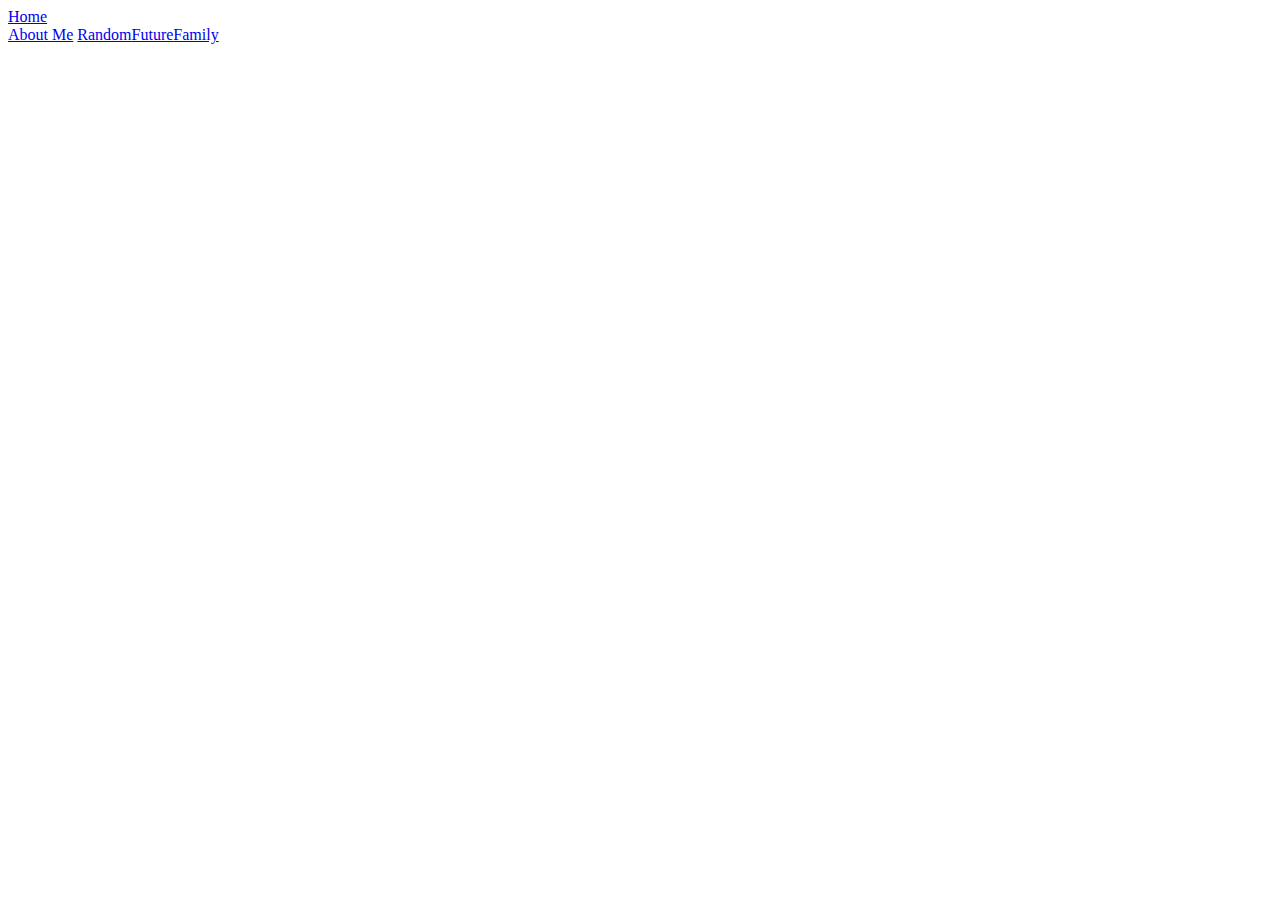
==== html/about_me.html @ 6192fa10 "index changes 10/3/2023" ====
<!DOCTYPE html>
<html lang="en">
<head>
    <meta charset="UTF-8">
    <meta name="viewport" content="width=device-width, initial-scale=1.0">
    <title>About Me</title>
</head>
<body>
    <header><a href="index.html">Home</a></header>
    <header><a href="../Personal Project/html/about_me.html">About Me</a> <a href="../Personal Project/html/random.html">Random</a><a href="../Personal Project/html/dreams.html">Future</a><a href="../Personal Project/html/family.html">Family</a></header>
    
</body>
</html>
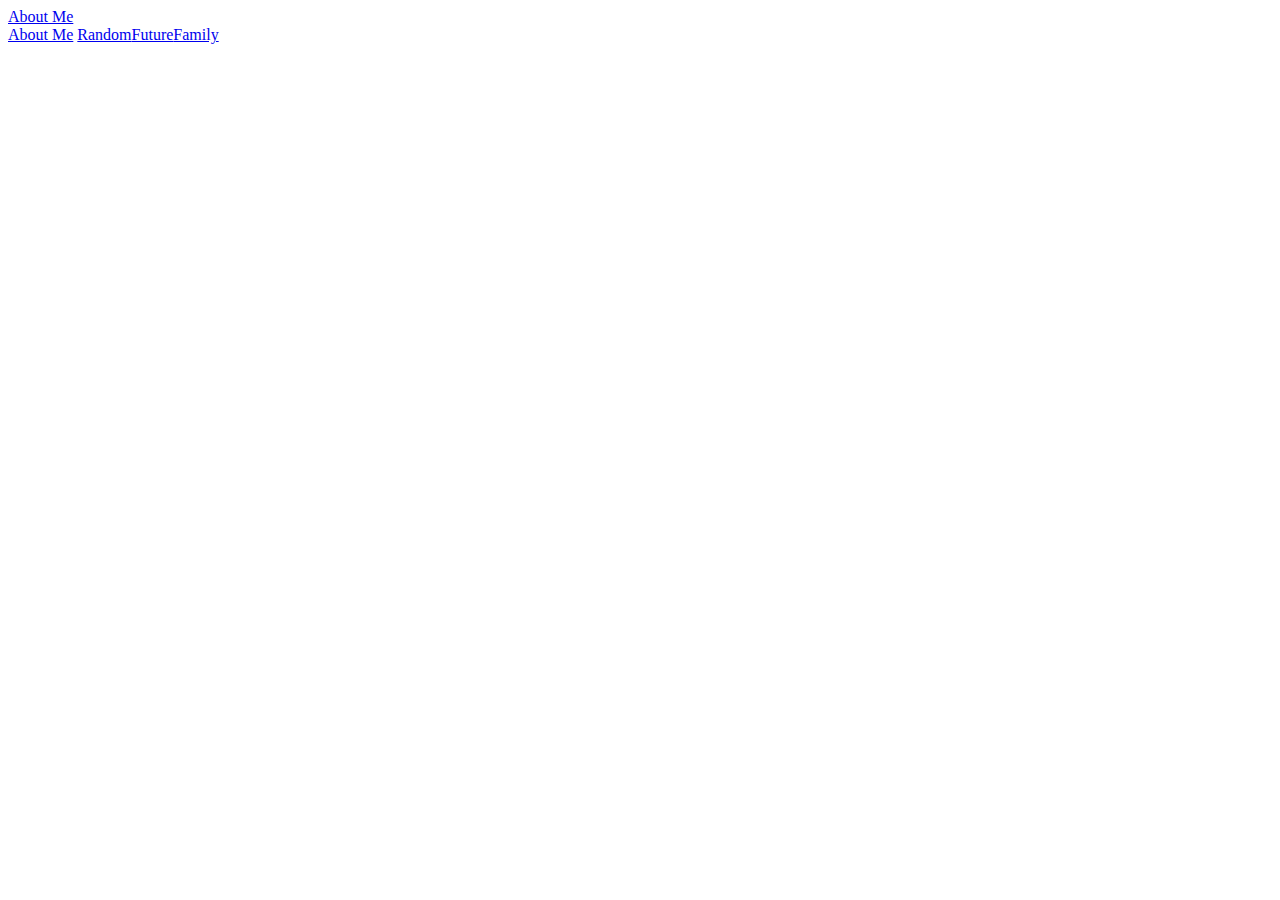
==== commit acc84062: "General changes 10/3/2023" ====
--- a/html/about_me.html
+++ b/html/about_me.html
@@ -6,7 +6,7 @@
     <title>About Me</title>
 </head>
 <body>
-    <header><a href="index.html">Home</a></header>
+    <header><a href="about_me.html">About Me</a></header>
     <header><a href="../Personal Project/html/about_me.html">About Me</a> <a href="../Personal Project/html/random.html">Random</a><a href="../Personal Project/html/dreams.html">Future</a><a href="../Personal Project/html/family.html">Family</a></header>
     
 </body>
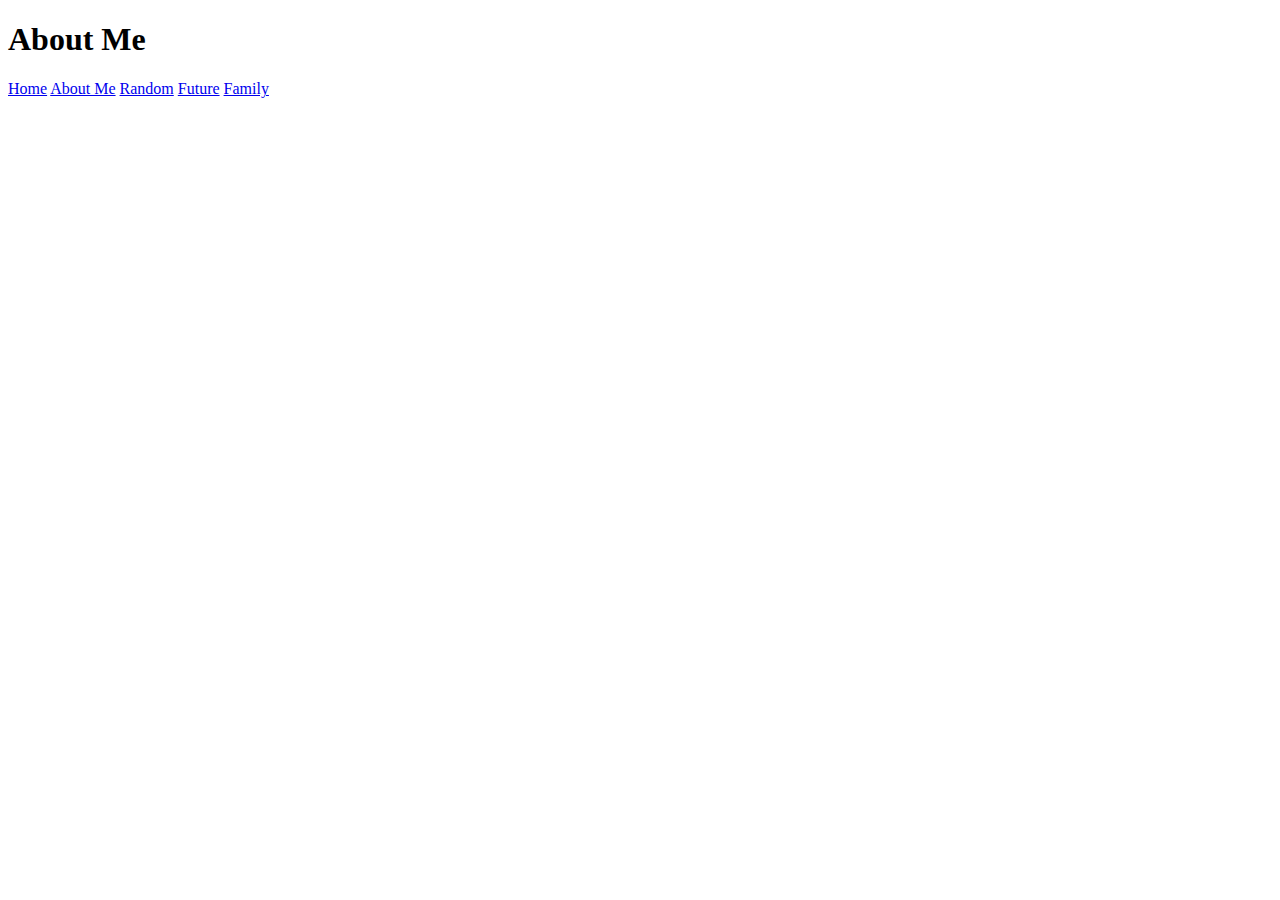
==== commit a4d50943: "small change to about me" ====
--- a/html/about_me.html
+++ b/html/about_me.html
@@ -6,8 +6,8 @@
     <title>About Me</title>
 </head>
 <body>
-    <header><a href="about_me.html">About Me</a></header>
-    <header><a href="../Personal Project/html/about_me.html">About Me</a> <a href="../Personal Project/html/random.html">Random</a><a href="../Personal Project/html/dreams.html">Future</a><a href="../Personal Project/html/family.html">Family</a></header>
+    <header><h1>About Me</h1></header>
+    <header><a href="../index.html">Home</a> <a href="../Personal Project/html/about_me.html">About Me</a> <a href="../Personal Project/html/random.html">Random</a> <a href="../Personal Project/html/dreams.html">Future</a> <a href="../Personal Project/html/family.html">Family</a></header>
     
 </body>
 </html>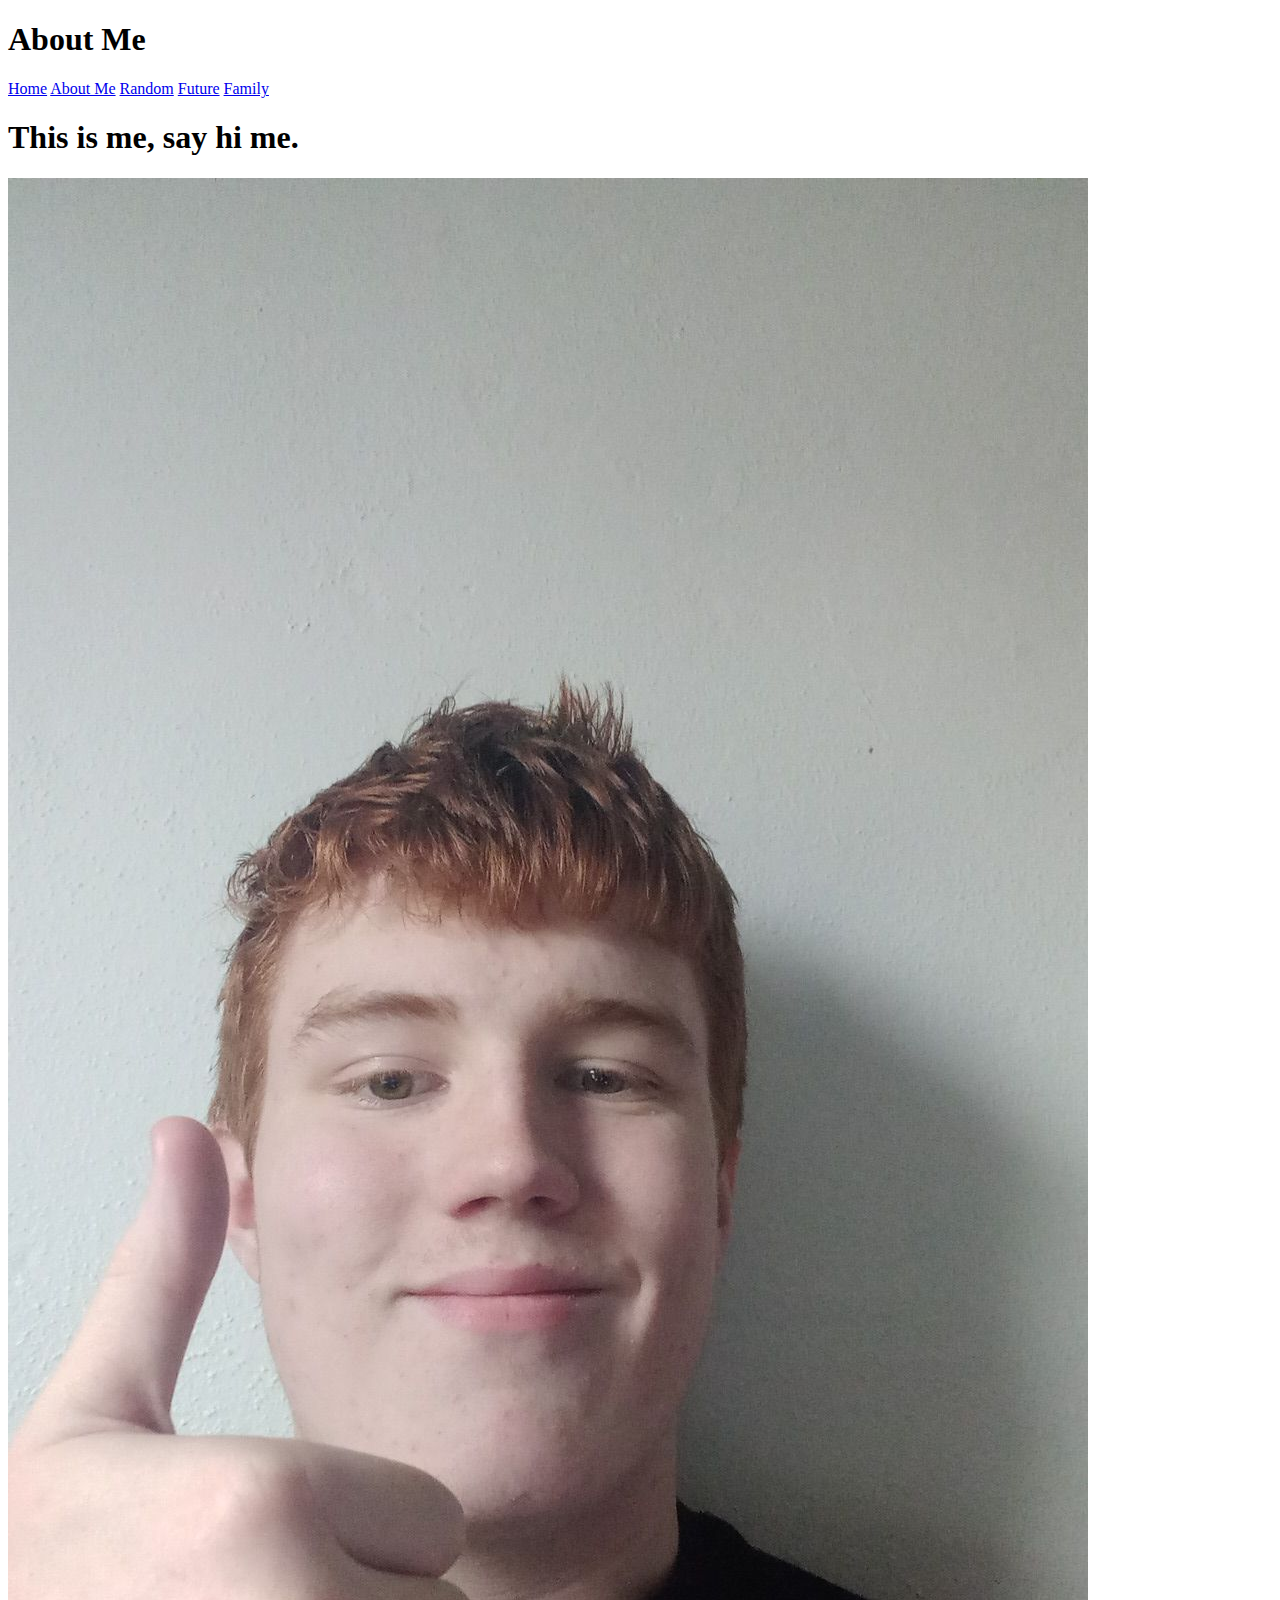
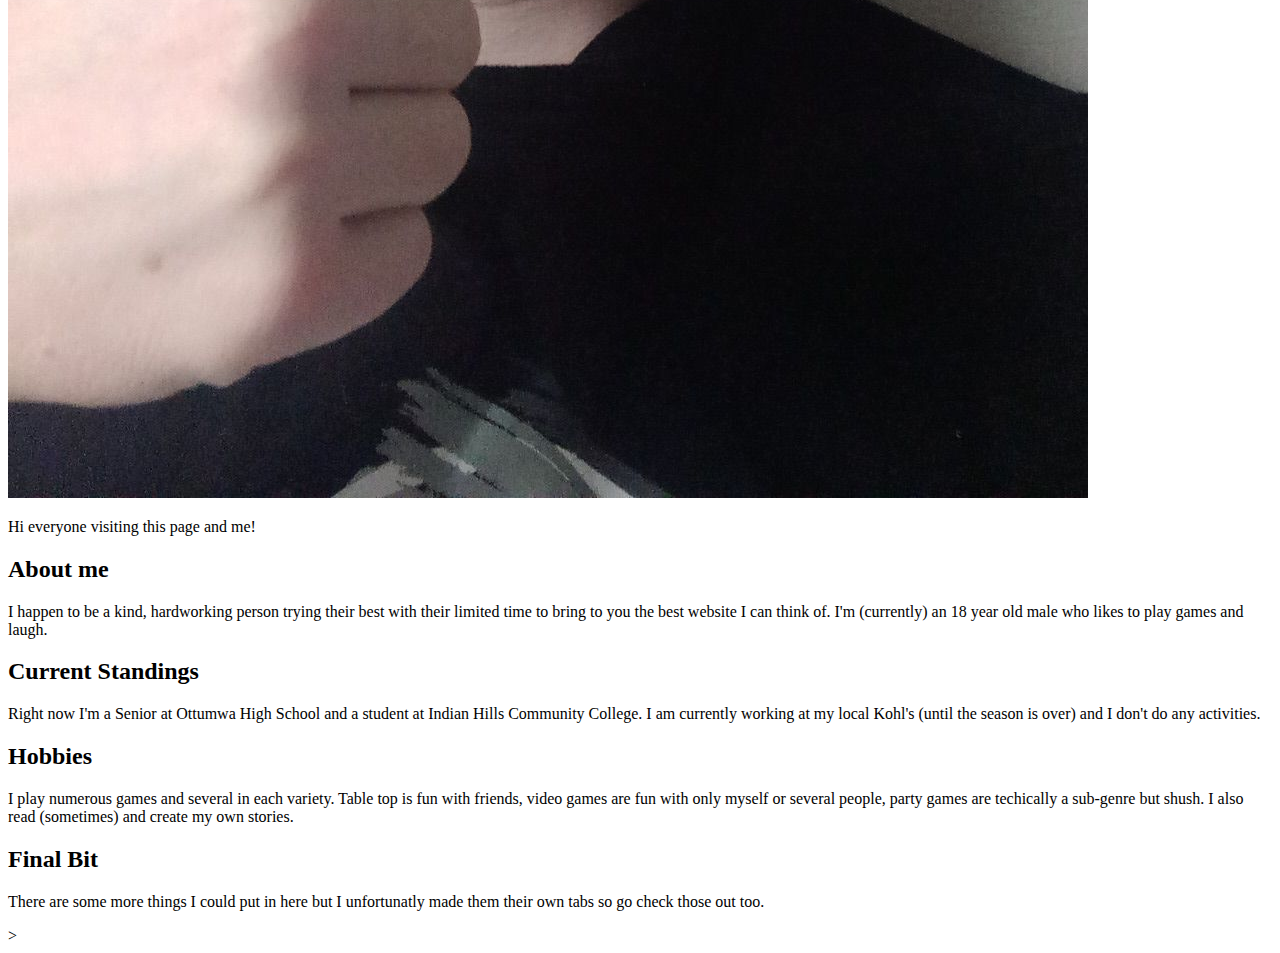
==== commit ccf1ae7e: "Stuff that was done Saturday 11/11/23" ====
--- a/html/about_me.html
+++ b/html/about_me.html
@@ -8,6 +8,16 @@
 <body>
     <header><h1>About Me</h1></header>
     <header><a href="../index.html">Home</a> <a href="../Personal Project/html/about_me.html">About Me</a> <a href="../Personal Project/html/random.html">Random</a> <a href="../Personal Project/html/dreams.html">Future</a> <a href="../Personal Project/html/family.html">Family</a></header>
-    
+    <h1>This is me, say hi me.</h1>
+    <img src="../images/Snapchat-126535537.jpg" alt="A ginger with som bad acne making a thumbs up sign at the camera">
+    <p>Hi everyone visiting this page and me!</p>
+    <h2>About me</h2>
+    <p>I happen to be a kind, hardworking person trying their best with their limited time to bring to you the best website I can think of. I'm (currently) an 18 year old male who likes to play games and laugh.</p>
+    <h2>Current Standings</h2>
+    <p>Right now I'm a Senior at Ottumwa High School and a student at Indian Hills Community College. I am currently working at my local Kohl's (until the season is over) and I don't do any activities.</p>
+    <h2>Hobbies</h2>
+    <p>I play numerous games and several in each variety. Table top is fun with friends, video games are fun with only myself or several people, party games are techically a sub-genre but shush. I also read (sometimes) and create my own stories.</p>
+    <h2>Final Bit</h2>
+    <P>There are some more things I could put in here but I unfortunatly made them their own tabs so go check those out too.</P>
 </body>
-</html>+</html>>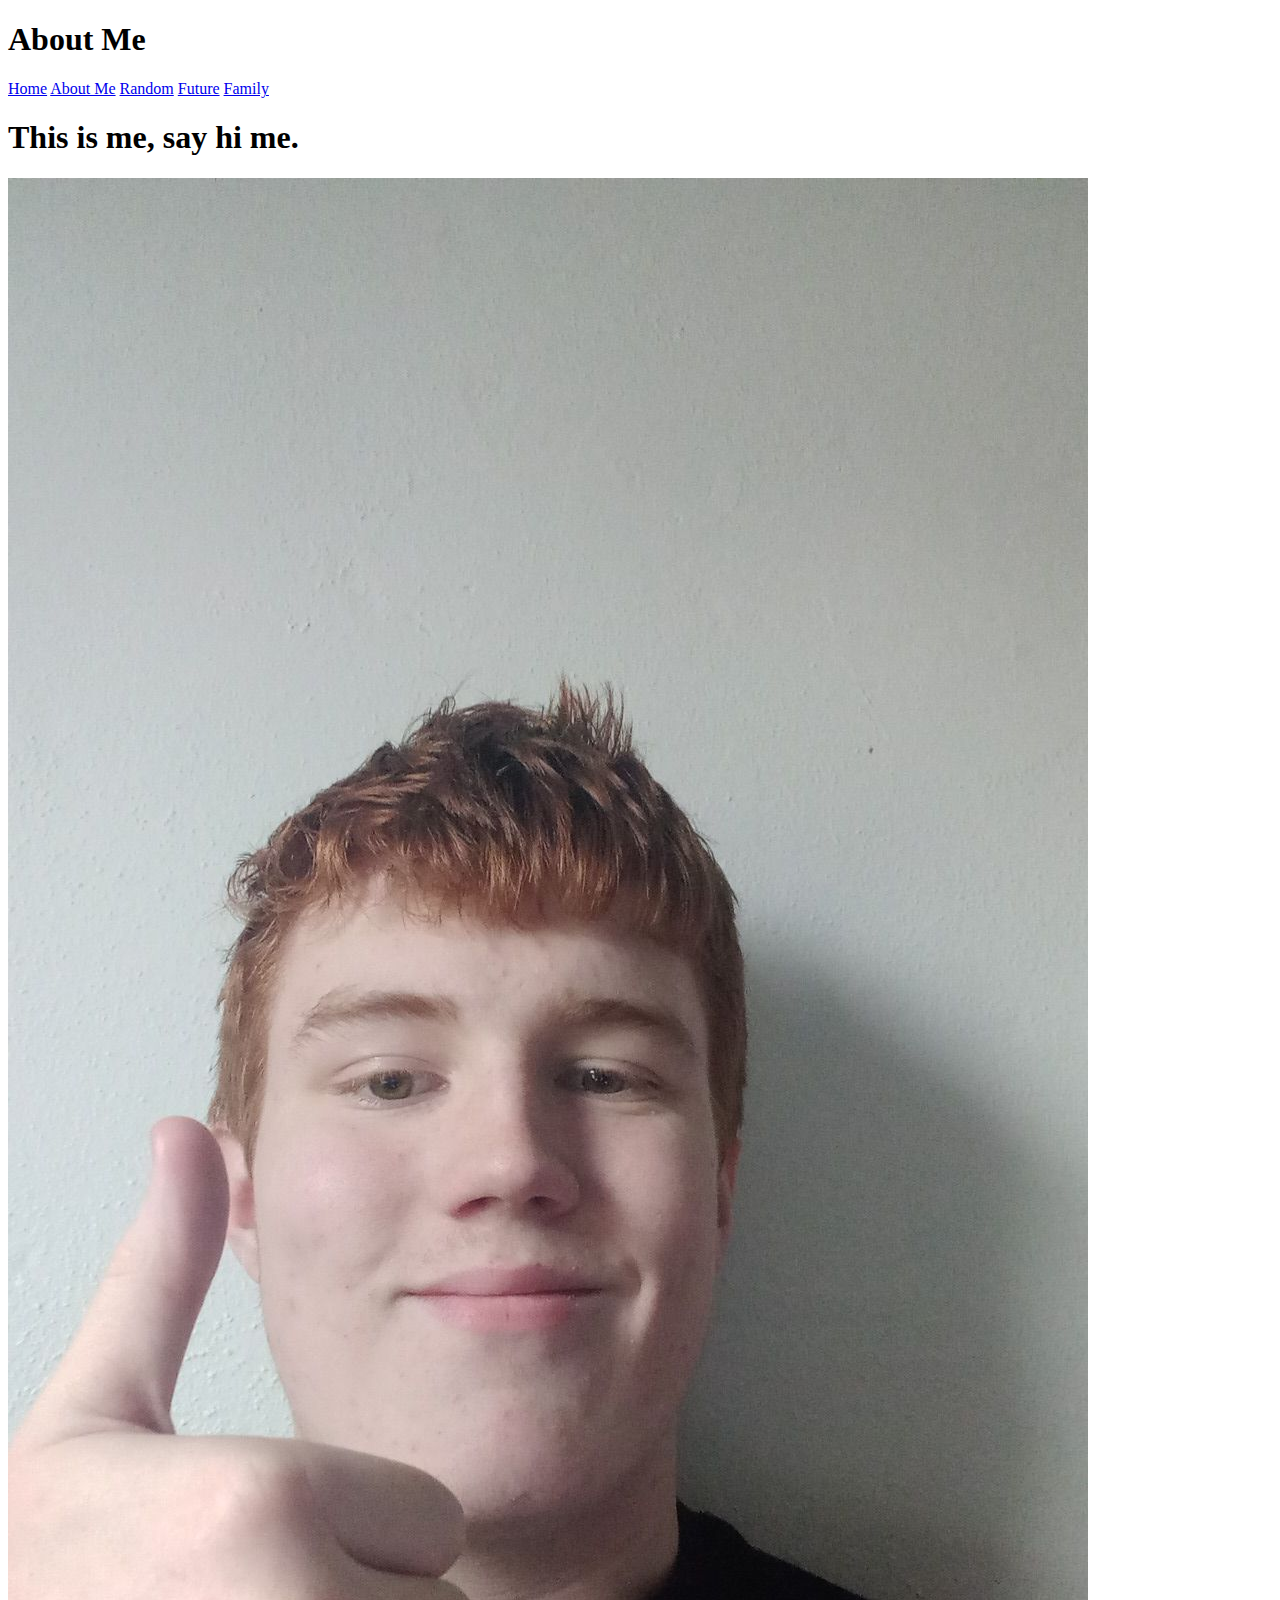
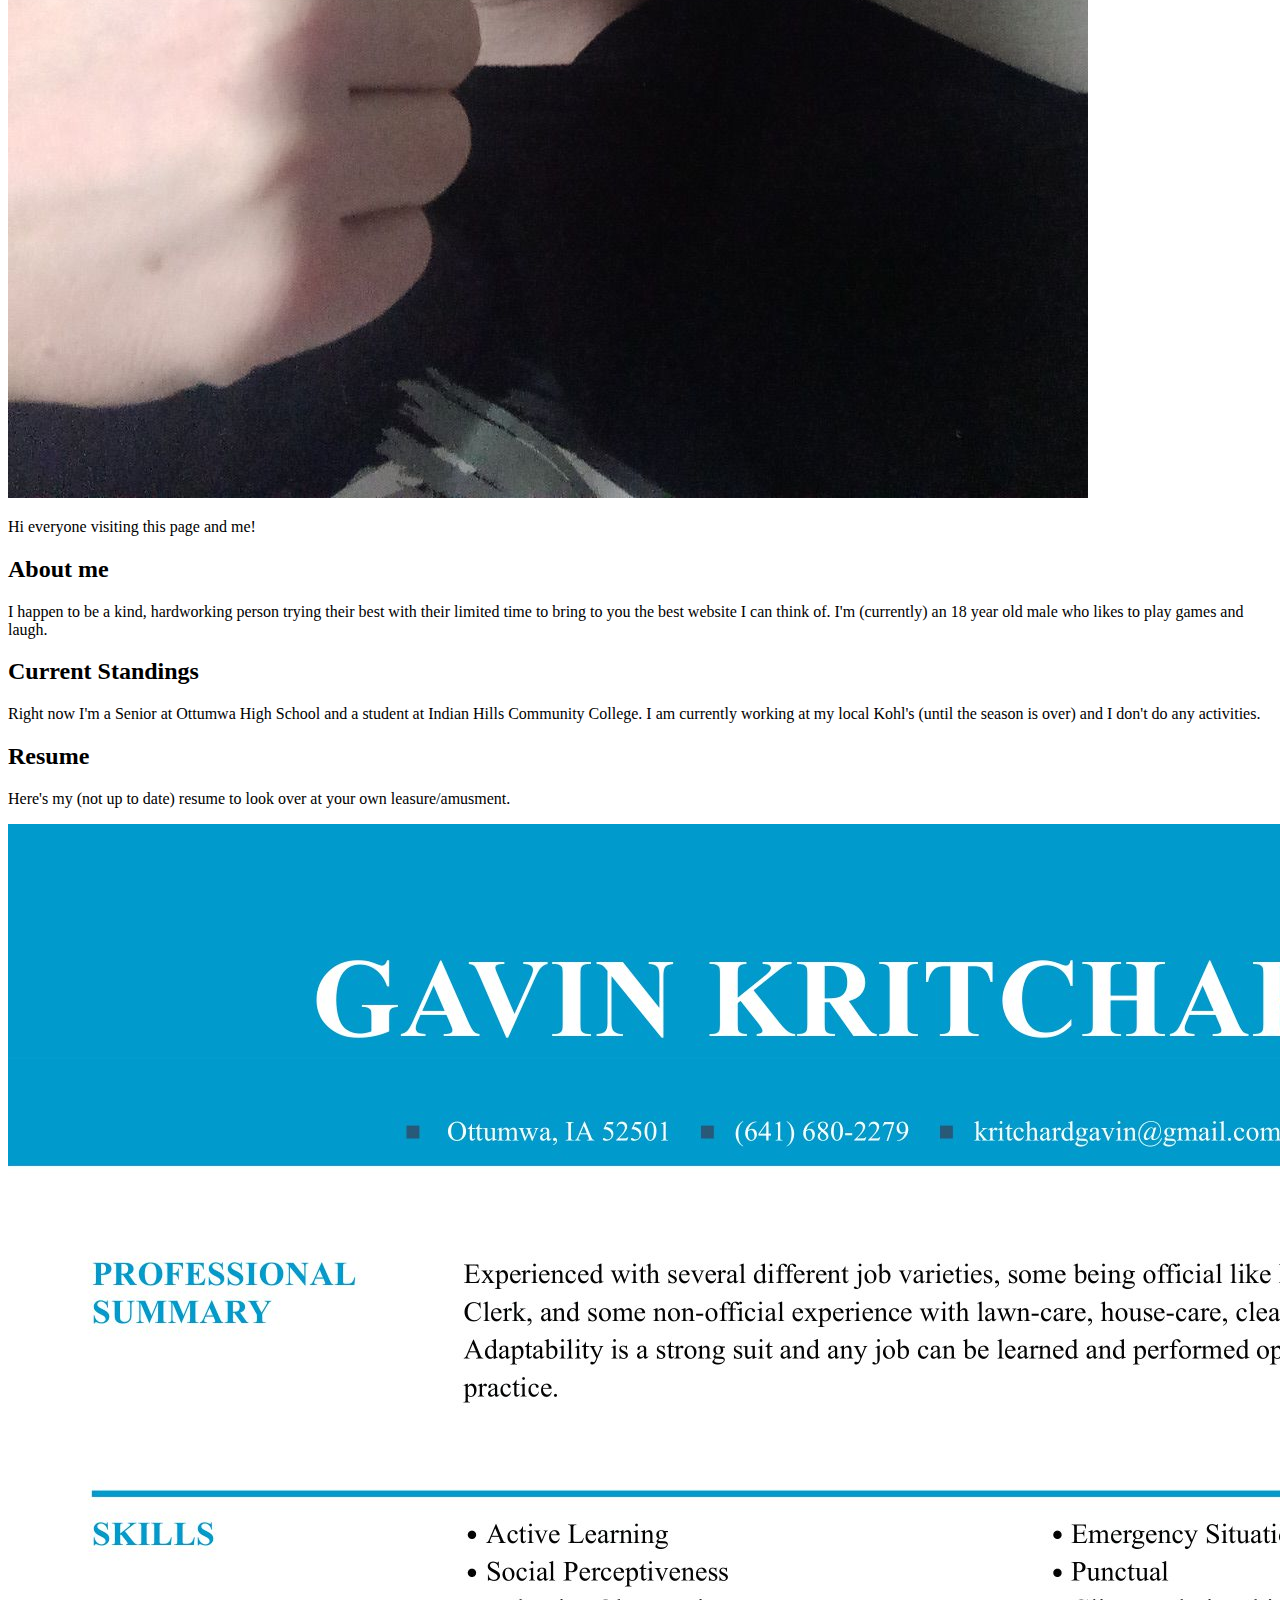
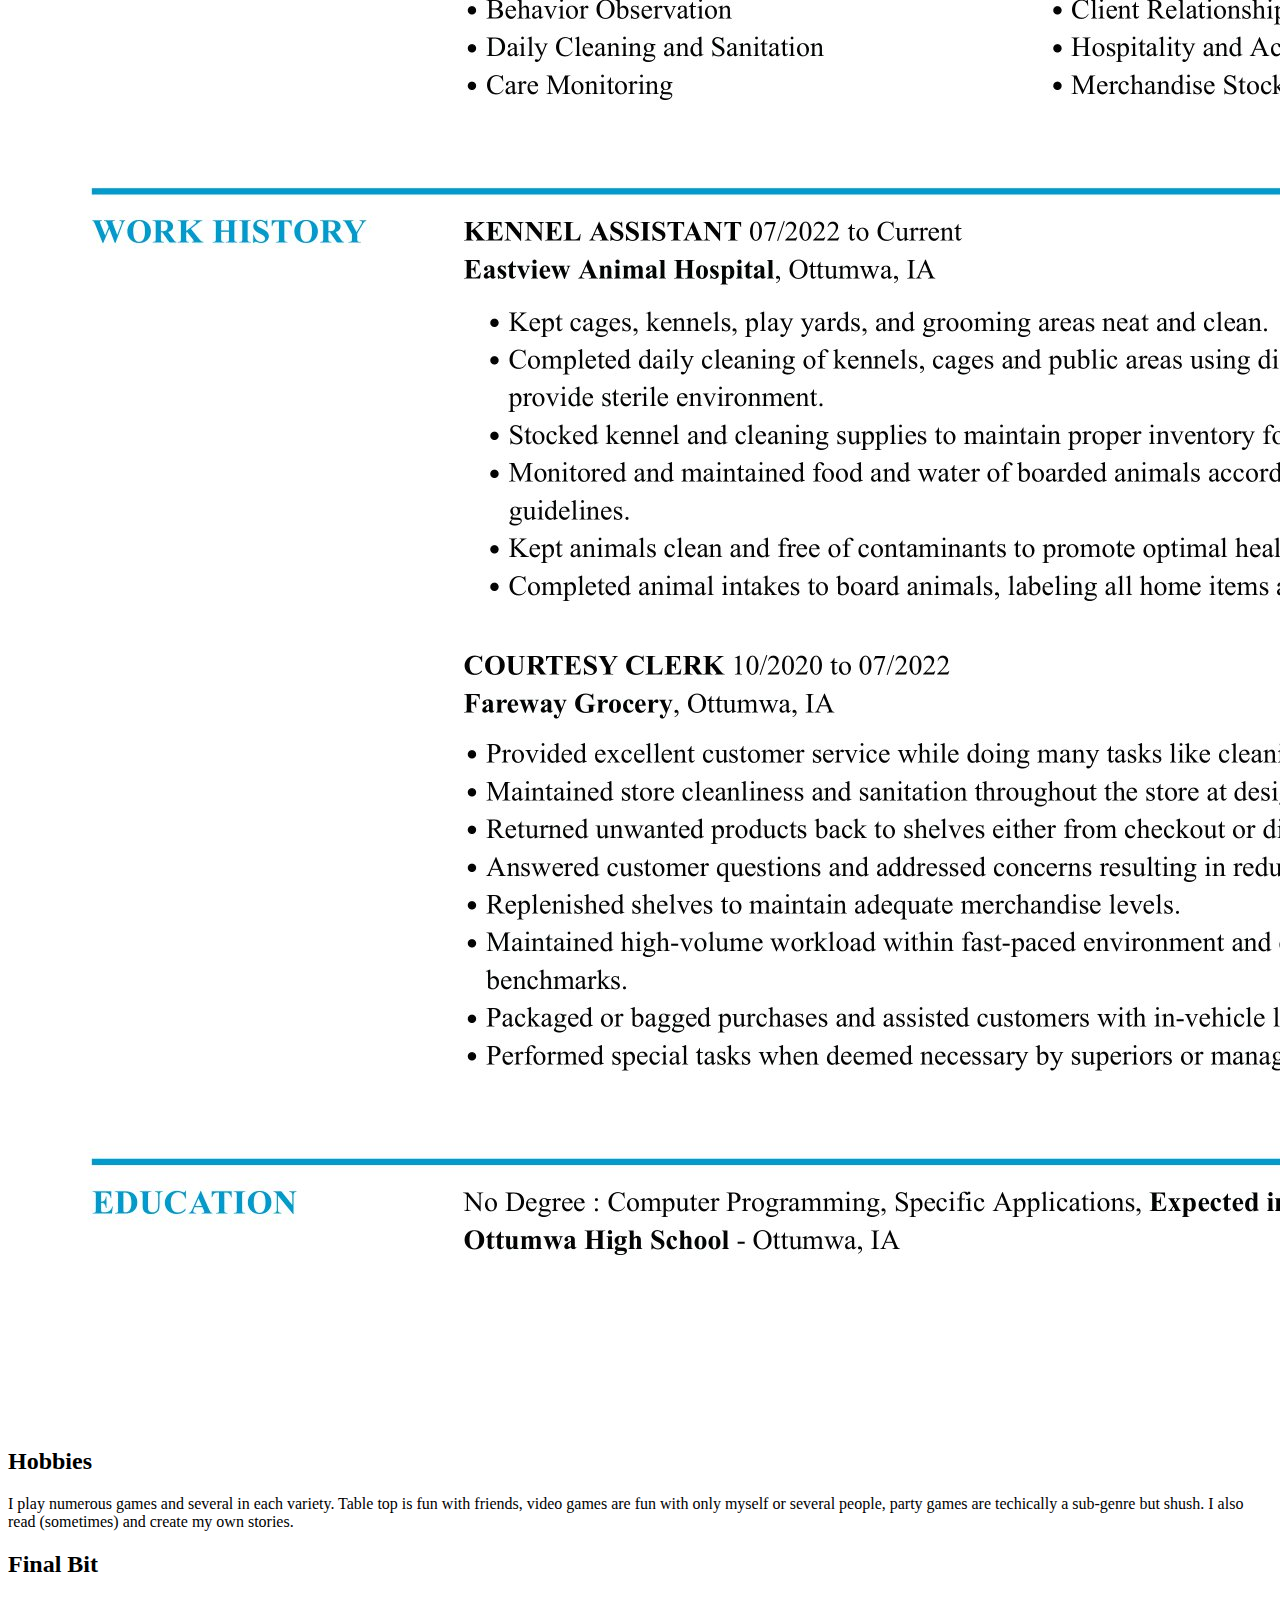
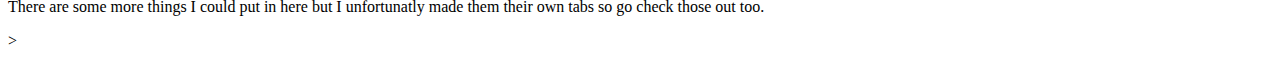
==== commit fb5e75af: "let's try again" ====
--- a/html/about_me.html
+++ b/html/about_me.html
@@ -15,9 +15,12 @@
     <p>I happen to be a kind, hardworking person trying their best with their limited time to bring to you the best website I can think of. I'm (currently) an 18 year old male who likes to play games and laugh.</p>
     <h2>Current Standings</h2>
     <p>Right now I'm a Senior at Ottumwa High School and a student at Indian Hills Community College. I am currently working at my local Kohl's (until the season is over) and I don't do any activities.</p>
+    <h2>Resume</h2>
+    <p>Here's my (not up to date) resume to look over at your own leasure/amusment.</p>
+    <img src="../images/Gavin_Kritchard_Resume-1.jpg" alt="My personal resume">
     <h2>Hobbies</h2>
     <p>I play numerous games and several in each variety. Table top is fun with friends, video games are fun with only myself or several people, party games are techically a sub-genre but shush. I also read (sometimes) and create my own stories.</p>
     <h2>Final Bit</h2>
-    <P>There are some more things I could put in here but I unfortunatly made them their own tabs so go check those out too.</P>
+    <p>There are some more things I could put in here but I unfortunatly made them their own tabs so go check those out too.</p>
 </body>
 </html>>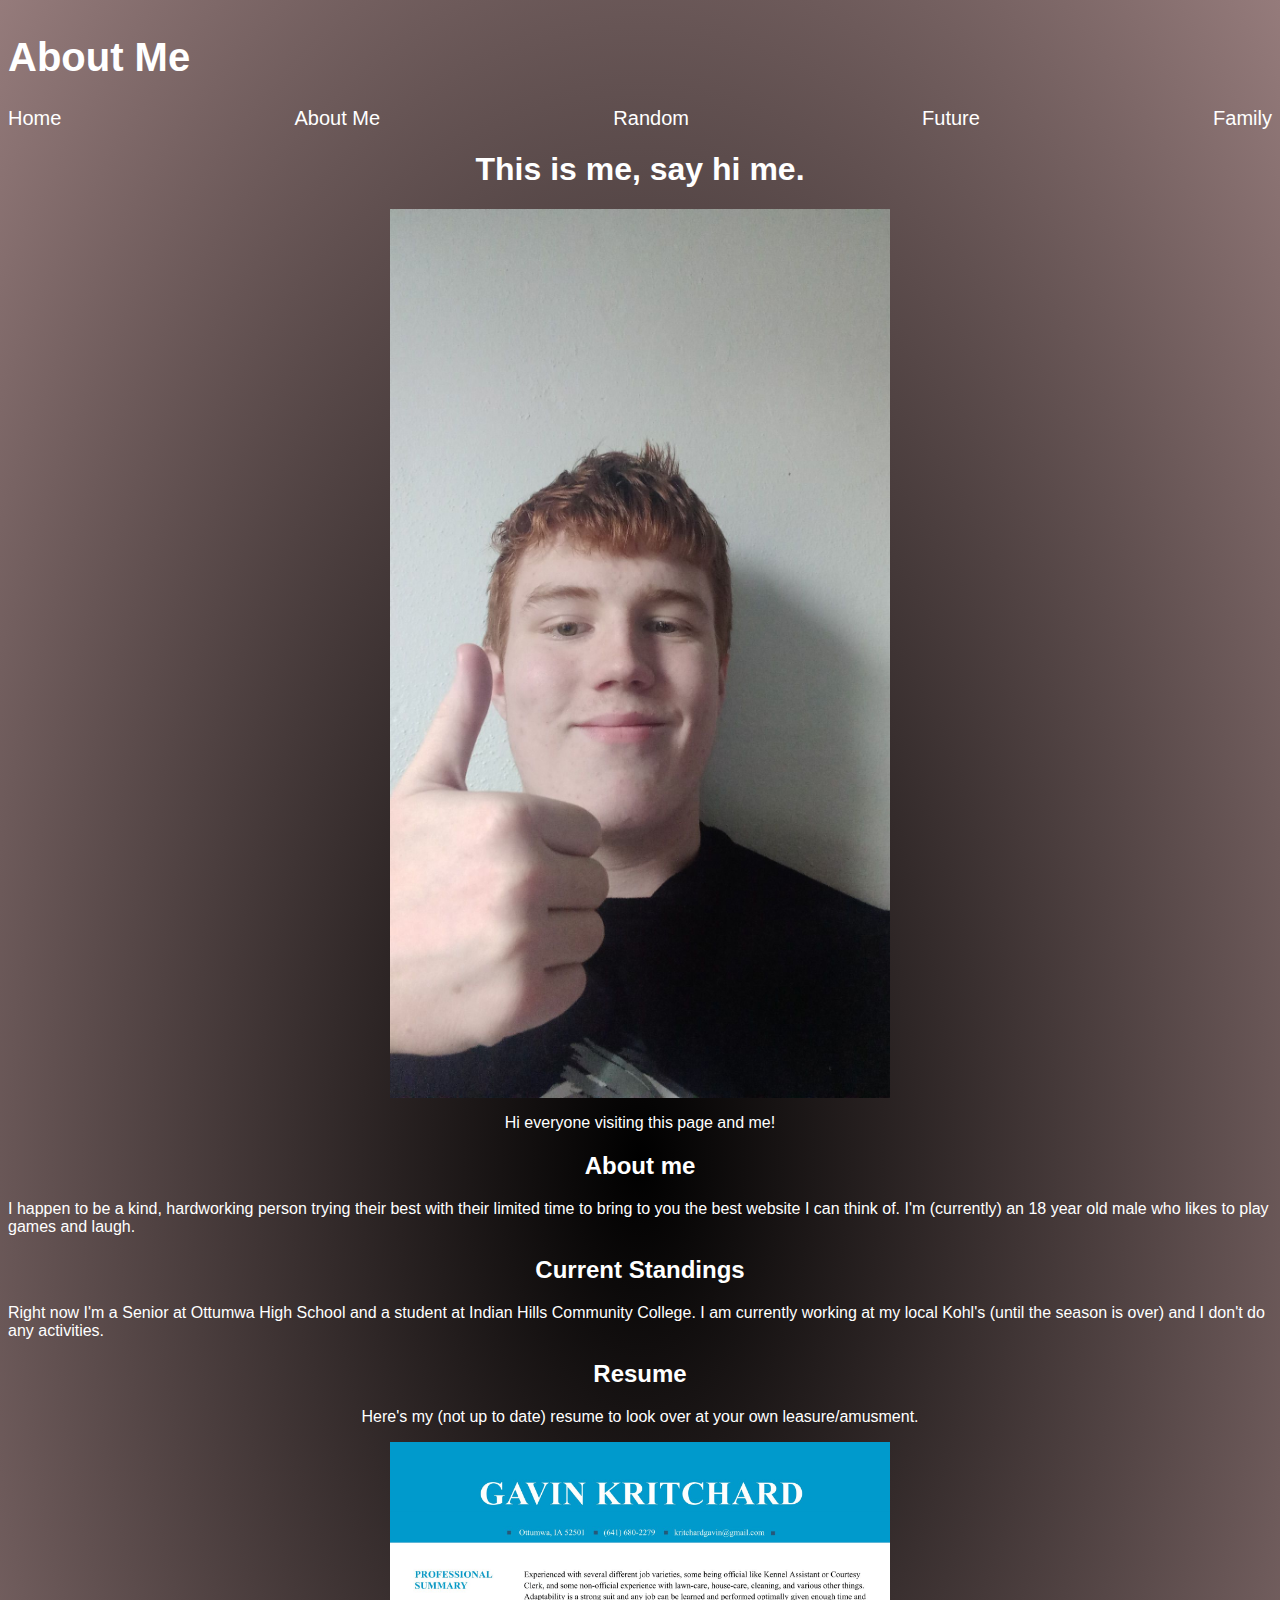
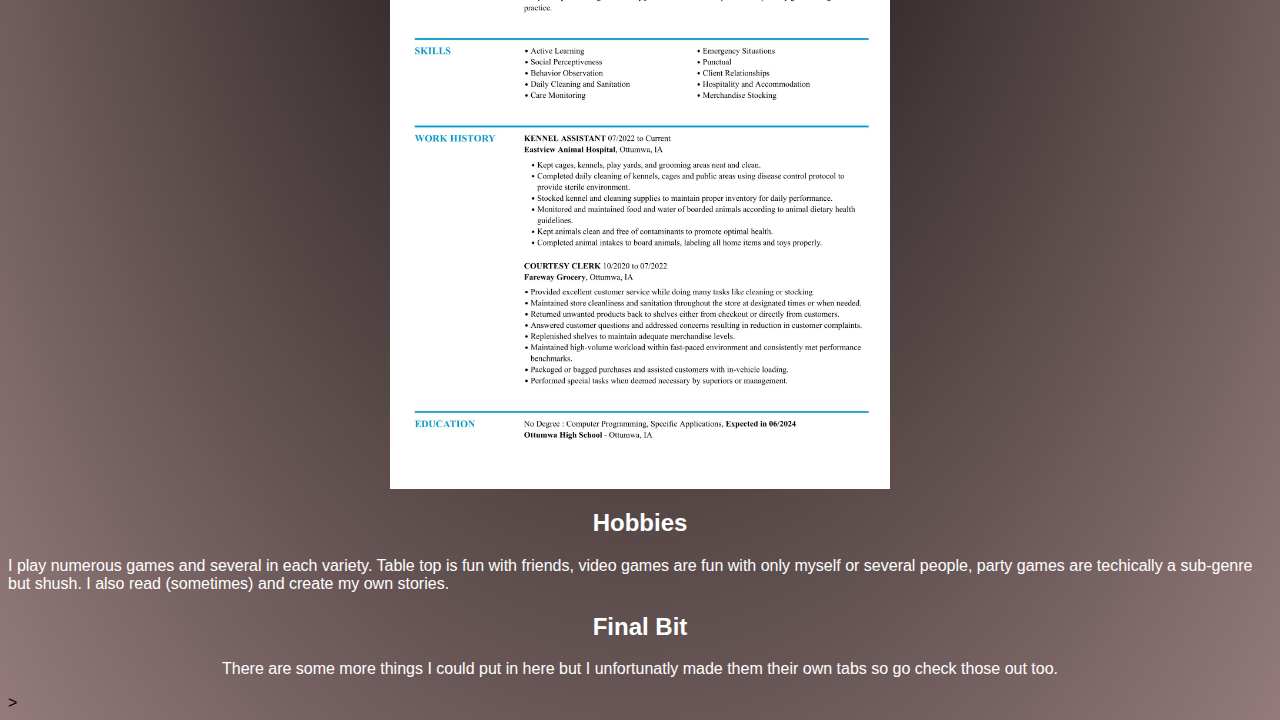
==== commit ba209202: "Believe I'm good now, might make more changes later idk" ====
--- a/html/about_me.html
+++ b/html/about_me.html
@@ -4,12 +4,13 @@
     <meta charset="UTF-8">
     <meta name="viewport" content="width=device-width, initial-scale=1.0">
     <title>About Me</title>
+    <link rel="stylesheet" href="../css/general.css">
 </head>
 <body>
     <header><h1>About Me</h1></header>
-    <header><a href="../index.html">Home</a> <a href="../Personal Project/html/about_me.html">About Me</a> <a href="../Personal Project/html/random.html">Random</a> <a href="../Personal Project/html/dreams.html">Future</a> <a href="../Personal Project/html/family.html">Family</a></header>
+    <header><a href="../index.html">Home</a> <a href="about_me.html">About Me</a> <a href="random.html">Random</a> <a href="dreams.html">Future</a> <a href="family.html">Family</a></header>
     <h1>This is me, say hi me.</h1>
-    <img src="../images/Snapchat-126535537.jpg" alt="A ginger with som bad acne making a thumbs up sign at the camera">
+    <img class="center" src="../images/Snapchat-126535537.jpg" alt="A ginger with som bad acne making a thumbs up sign at the camera">
     <p>Hi everyone visiting this page and me!</p>
     <h2>About me</h2>
     <p>I happen to be a kind, hardworking person trying their best with their limited time to bring to you the best website I can think of. I'm (currently) an 18 year old male who likes to play games and laugh.</p>
@@ -17,7 +18,7 @@
     <p>Right now I'm a Senior at Ottumwa High School and a student at Indian Hills Community College. I am currently working at my local Kohl's (until the season is over) and I don't do any activities.</p>
     <h2>Resume</h2>
     <p>Here's my (not up to date) resume to look over at your own leasure/amusment.</p>
-    <img src="../images/Gavin_Kritchard_Resume-1.jpg" alt="My personal resume">
+    <img class="center" src="../images/Gavin_Kritchard_Resume-1.jpg" alt="My personal resume">
     <h2>Hobbies</h2>
     <p>I play numerous games and several in each variety. Table top is fun with friends, video games are fun with only myself or several people, party games are techically a sub-genre but shush. I also read (sometimes) and create my own stories.</p>
     <h2>Final Bit</h2>
--- a/css/general.css
+++ b/css/general.css
@@ -0,0 +1,63 @@
+header {
+    text-decoration: none;
+    font-size: 20px;
+    display: flex;
+    justify-content: space-between;
+    align-content: last-baseline;
+    color: white;
+
+}
+
+
+html {
+    font-family:'Lucida Sans', 'Lucida Sans Regular', 'Lucida Grande', 'Lucida Sans Unicode', Geneva, Verdana, sans-serif;
+    background-image: radial-gradient(black, rgb(149, 123, 123));
+    
+}
+
+.center {
+    display: block;
+    margin-left: auto;
+    margin-right: auto;
+}
+
+img {
+    width: 500px
+
+}
+
+h1 {
+    display: flex;
+    justify-content: center;
+    align-content: last baseline;
+    text-decoration: none;
+    color: white;
+}
+
+a {
+    text-decoration: none;
+    color: white;
+
+}
+
+p {
+    display: flex;
+    justify-content: center;
+    align-content: last-baseline;
+    text-decoration: none;
+    color:white;
+
+}
+
+ul {
+    text-decoration: none;
+    color: white;
+}
+
+h2 {
+    display: flex;
+    justify-content: center;
+    align-content: last-baseline;
+    text-decoration: none;
+    color:white;
+}